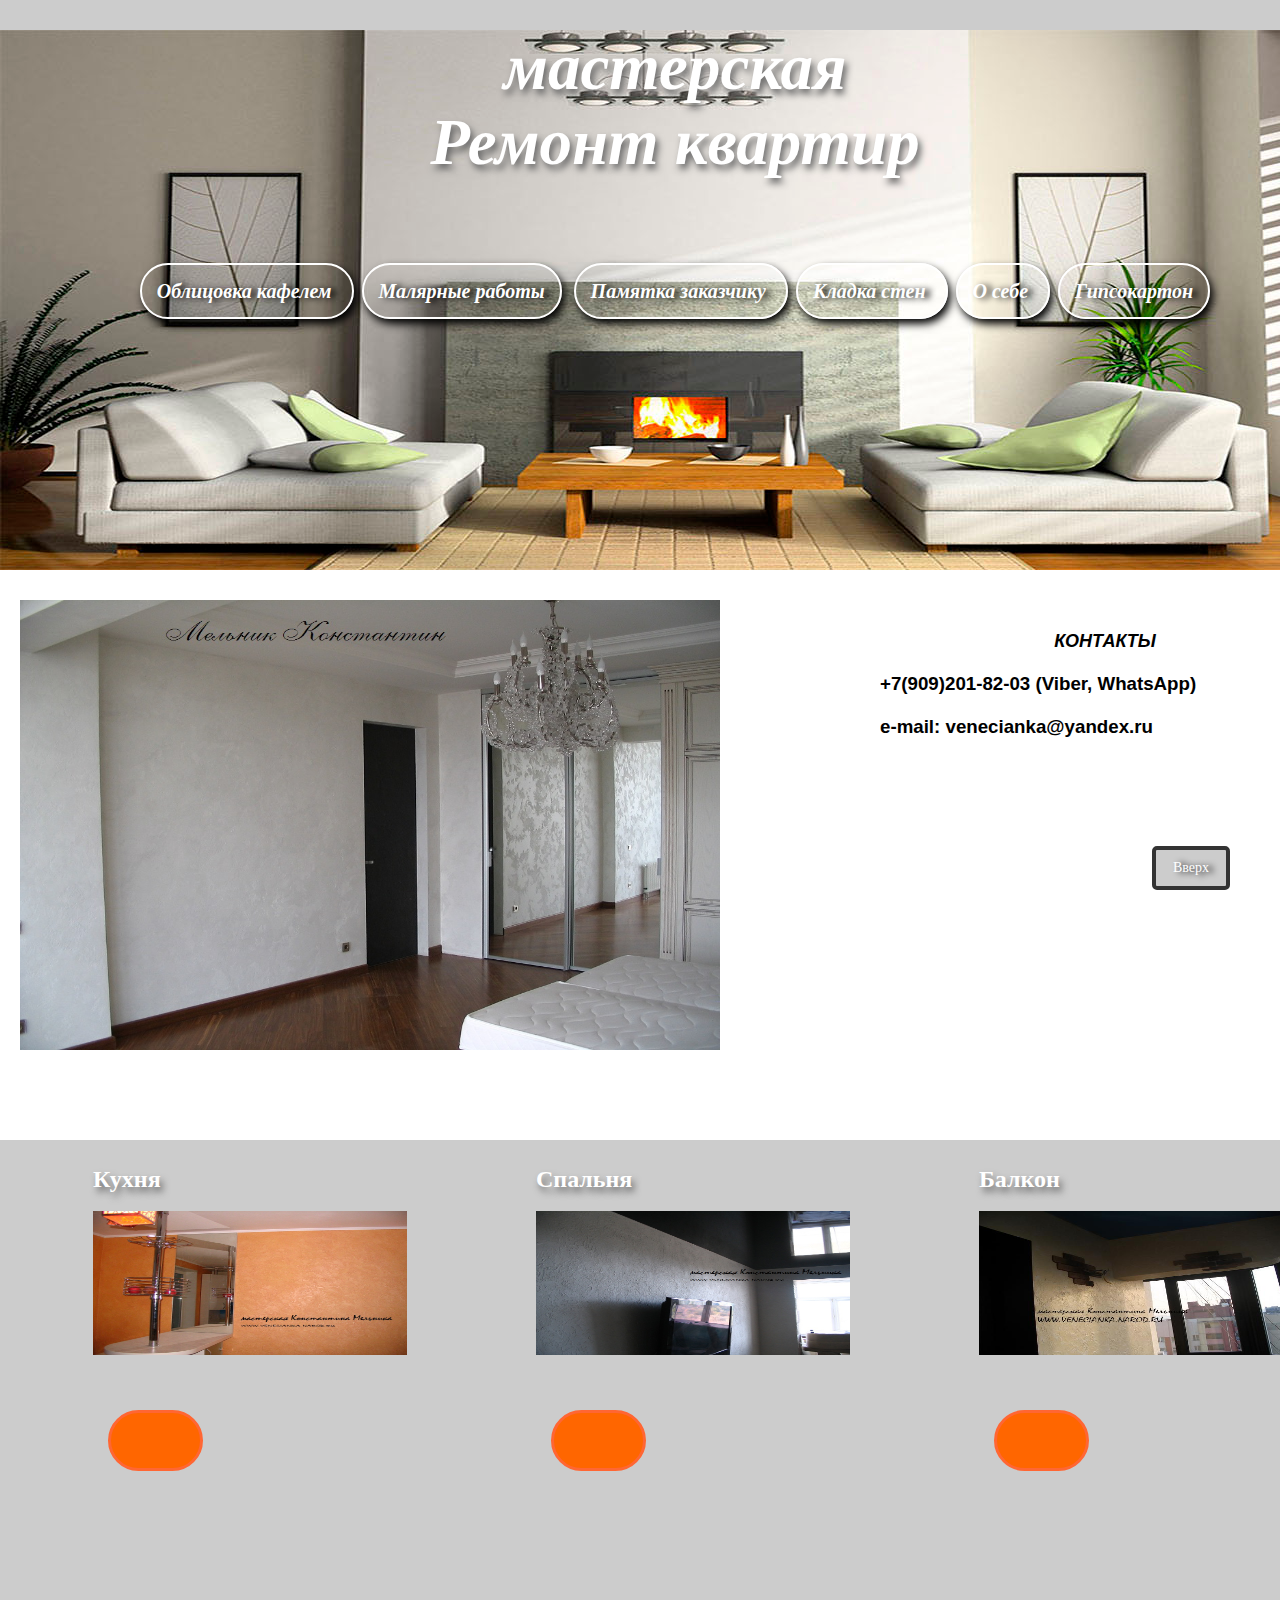
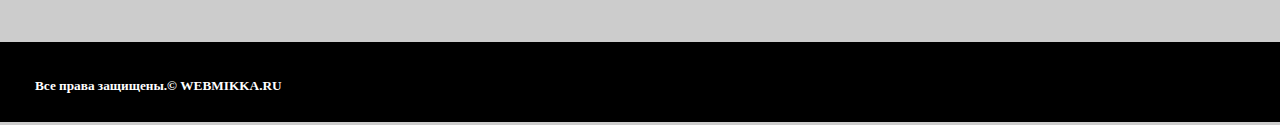
==== index.html @ b94b47a2 "Update index.html" ====
<!DOCTYPE html>
<html lang="ru">
<head>
   <meta name="yandex-verification" content="11f08671ed7361e7" />
<meta http-equiv="Content-Type" content="text/html; charset=utf-8">
<meta http-equiv="pragma" content="no-cache">
<meta http-equiv="cache-control" content="no-cache">
<meta name="keywords" content="remont, rabota"/> 
<meta name="description" content="Ремонт квартир"/>
<link href="img/1489971413_Tools_-_common_fixed-11.png" rel="shortcut icon" type="image/x-icon"/>
<title>Ремонт квартир. Быстро. Качественно.</title>
<link rel="stylesheet" type="text/css" href="style.css">
</head>
<body>
<script>document.write('<script src="http://' + (location.host || 'localhost').split(':')[0] + ':35729/livereload.js?snipver=1"></' +              'script>')</script>
   
   <!--шапка-->  
  
<div id="header">
  <h1><strong><em>мастерская</em></strong></h1>
         <h1><strong><em>Ремонт квартир</em></strong></h1>
     <div class="head">
           <p>
        <ul class="nav">
         <li><a href="stranitsy/kafel/kafel.html"> Облицовка кафелем </a></li>
         <li><a href="stranitsy/decor/decor.html"> Малярные работы</a></li>
         <li><a href="stranitsy/zakaz/zakaz.html">Памятка заказчику </a></li>
          <li><a href="stranitsy/kladka/kladka.html"> Кладка стен </a></li>
          <li><a href="stranitsy/ja/ja.html"> О себе </a></li>
          <li><a href="stranitsy/gipsokarton/gipsokarton.html"> Гипсокартон </a></li>
        </ul>
           <p></p> 
     </div>   
  </div>
    
<!--контент с картинкой и новостями-->
     
     <div id="content">
            <div class="article">
                   <p><img src="img/h-301-1.jpg" width="700" height="450" alt=""></p>
                      
       </div>
      
                    <div class="aside">
                     <p>&nbsp;</p>
                    <p>КОНТАКТЫ</p>
                     <p>&nbsp;</p>
                     <h3> +7(909)201-82-03 (Viber, WhatsApp)</h3> 
                        <p>&nbsp;</p>
                     <h3> e-mail: venecianka@yandex.ru</h3>

                    </div>
                                
     </div>

<!--контент с 3 картинками-->

   <div style="width:100%; height:1px; clear:both;"></div>
        <div id="section">
          <div class="block">
                       <h2>Кухня</h2>
                            <p>&nbsp;</p>
                             <p><img src="img/block1.jpg" width="314" height="144" alt=""></p>
                              <p>&nbsp;</p>
                               <h3></h3>
                                <p>&nbsp;</p>
                <div class="button">
                            <p>&nbsp;</p>
                             <h3></h3>
                </div>
               </div>
          <div class="block">
                       <h2>Спальня</h2>
                            <p>&nbsp;</p>
                               <p><img src="img/block2.jpg" width="314" height="144" alt=""></p>
                                  <p>&nbsp;</p>
                              <h3></h3>
                            <p>&nbsp;</p>
                <div class="button">
                           <p>&nbsp;</p>
                               <h3></h3>
                </div>
                </div>
                
     
  <div class="block">
            <h2>Балкон</h2>
                <p>&nbsp;</p>
                           <p><img src="img/block3.jpg" width="314" height="144" alt=""></p>
                               <p>&nbsp;</p>
                                      <h3></h3>
                                        <p>&nbsp;</p>
                          <div class="button">
                      <p>&nbsp;</p>
                <h3></h3>
         </div>
    </div>
       
</div>
 <div style="width:100%; height:1px; clear:both;"></div>
 
 <a href="index.html" title="Вернуться к началу" class="topbutton">Вверх</a>

<div id="footer">
       <p>&nbsp;</p><br/>
       <a href="http://www.webmikka.ru"><h5> Все права защищены.&#169 WEBMIKKA.RU</h5></a>   
  </div> 
  
</body>
   
<!-- Yandex.Metrika counter -->
<script type="text/javascript" >
    (function (d, w, c) {
        (w[c] = w[c] || []).push(function() {
            try {
                w.yaCounter46448697 = new Ya.Metrika({
                    id:46448697,
                    clickmap:true,
                    trackLinks:true,
                    accurateTrackBounce:true
                });
            } catch(e) { }
        });

        var n = d.getElementsByTagName("script")[0],
            s = d.createElement("script"),
            f = function () { n.parentNode.insertBefore(s, n); };
        s.type = "text/javascript";
        s.async = true;
        s.src = "https://mc.yandex.ru/metrika/watch.js";

        if (w.opera == "[object Opera]") {
            d.addEventListener("DOMContentLoaded", f, false);
        } else { f(); }
    })(document, window, "yandex_metrika_callbacks");
</script>
<noscript><div><img src="https://mc.yandex.ru/watch/46448697" style="position:absolute; left:-9999px;" alt="" /></div></noscript>
<!-- /Yandex.Metrika counter -->   
   
 </html>
---- style.css ----
*{
	margin:0;
}
body{
	background-color: #CCC;
	height: 1695px;
	width: 1350px;
	margin-left:auto;
	margin-right:auto;
	margin-top:0px;
}


#header{
	height: 540px;
	background-image: url(img/111.jpg);
	background-repeat:no-repeat;
	color:#FFFFFF;
	padding-top: 0px; 
	margin-top: 30px;
	
	margin-bottom:auto;
	text-align: center;
}
.head{
	margin-top: 100px;
}
#header h1, h2{
	text-shadow: 3px 5px 7px #666;
	}

.nav{
    list-style:none;
	padding: 0;
	height:65px;
	width:auto;
	
}
.nav li{
    display:inline;
	border: 2px solid #FFF;
	border-radius:100px;
	margin: 2px;
	padding: 8px;
	margin-left: 4px;
	margin-right: 4px;
	padding-left:15px;
	padding-right:15px;
	padding-top: 15px;
	padding-bottom: 15px;
	box-shadow: 3px 5px 9px #000000;
}
li a {
	text-align: center;
	
}
#header h2 strong em {
	font-weight: bold;
}
#header h2 strong em {
	font-style: italic;
}
#header h2 strong em {
	font-family: "Palatino Linotype", "Book Antiqua", Palatino, serif;
	font-size: 55px;
}
#header h1 strong em {
	font-family: "Palatino Linotype", "Book Antiqua", Palatino, serif;
	font-size: 65px;
	font-weight: bold;
	text-align: center;
	font-style: italic;
}
#header div .nav li {
	font-weight: bold;
}
#header div .nav li {
	font-style: italic;
}
#header div .nav li {
	font-family: "Palatino Linotype", "Book Antiqua", Palatino, serif;
}
#header div .nav li {
	font-size: 20px;
}
a{
    color: #FFFFFF;
	text-decoration:none;
	opacity: 1.0;
	text-shadow: 5px 1px 6px #000000;
	
}


a:hover{
	opacity:0.9;
	text-decoration: underline;
	color: #FFF;
}



#content{
	background-color: #FFF;
	color:#000000;
	height:570px;
	margin-top: 0px;
	width:auto;
	font-family: "Lucida Sans Unicode", "Lucida Grande", sans-serif;
}
.article{
	margin:30px;
	margin-left:20px;
	bottom:40px;
    height: 500px;
    width: 700px;
    float:left;
}

#content .article h3 {
	font-family: "Palatino Linotype", "Book Antiqua", Palatino, serif;
	text-align: left;
	font-size: 16px;
}

	
.aside{
	margin: 40px;
	margin-right:20px;
	float:right;
	bottom: 20px;
	height: 300px;
	width: 450px;
	text-align:left;
}
#content .aside p {
	text-align: center;
	font-size: 18px;
	font-weight: bold;
	font-style: italic;
}


.section, block {
     background-color: #CCCCCC;
	 height:500px;
	 width:1200px;
	 float:left;
	 
	 
}
.block{
	background-color:#CCC;
	color:#FFFFFF;
	width:325px;
	height:450px;
	text-align: left;
	float: left; 
	margin:25px;
    margin-left:93px; 
}
#section .block h2 {
	text-align: left;
}
#section .block p {
	text-align: left;
}
.button{ 
     background-color: #F60;
	 width:75px;
	 height:45px;
	 border:3px solid #F63;
	 border-radius:100px;
	 margin: 15px;
	 padding-bottom: 10px;
	 padding-left: 7px;
	 padding-right: 7px;
}
#section .block .button h3 {
	font-weight: bold;
	color:#FFFFFF;
    text-align:center;
}
#section .block .button h3 {
	font-style: italic;
	text-align: left;
}
.topbutton {
width: 50px;
border:4px solid #333;
background: #CCC;
text-align: center;
padding:10px;
position:fixed;
bottom:10px;
right:50px;
cursor: pointer;
color: #FFF;
font-family:verdana;
font-size:14px;
border-radius: 15px;
-moz-border-radius: 5px;
-webkit-border-radius: 5px;
-khtml-border-radius: 5px;
}
#footer{
	background-color:#000000;
	color:#666666;
	text-align: left;
	width: 1350px;
	height: 80px;
	float:left;
	padding-left:35px;
}
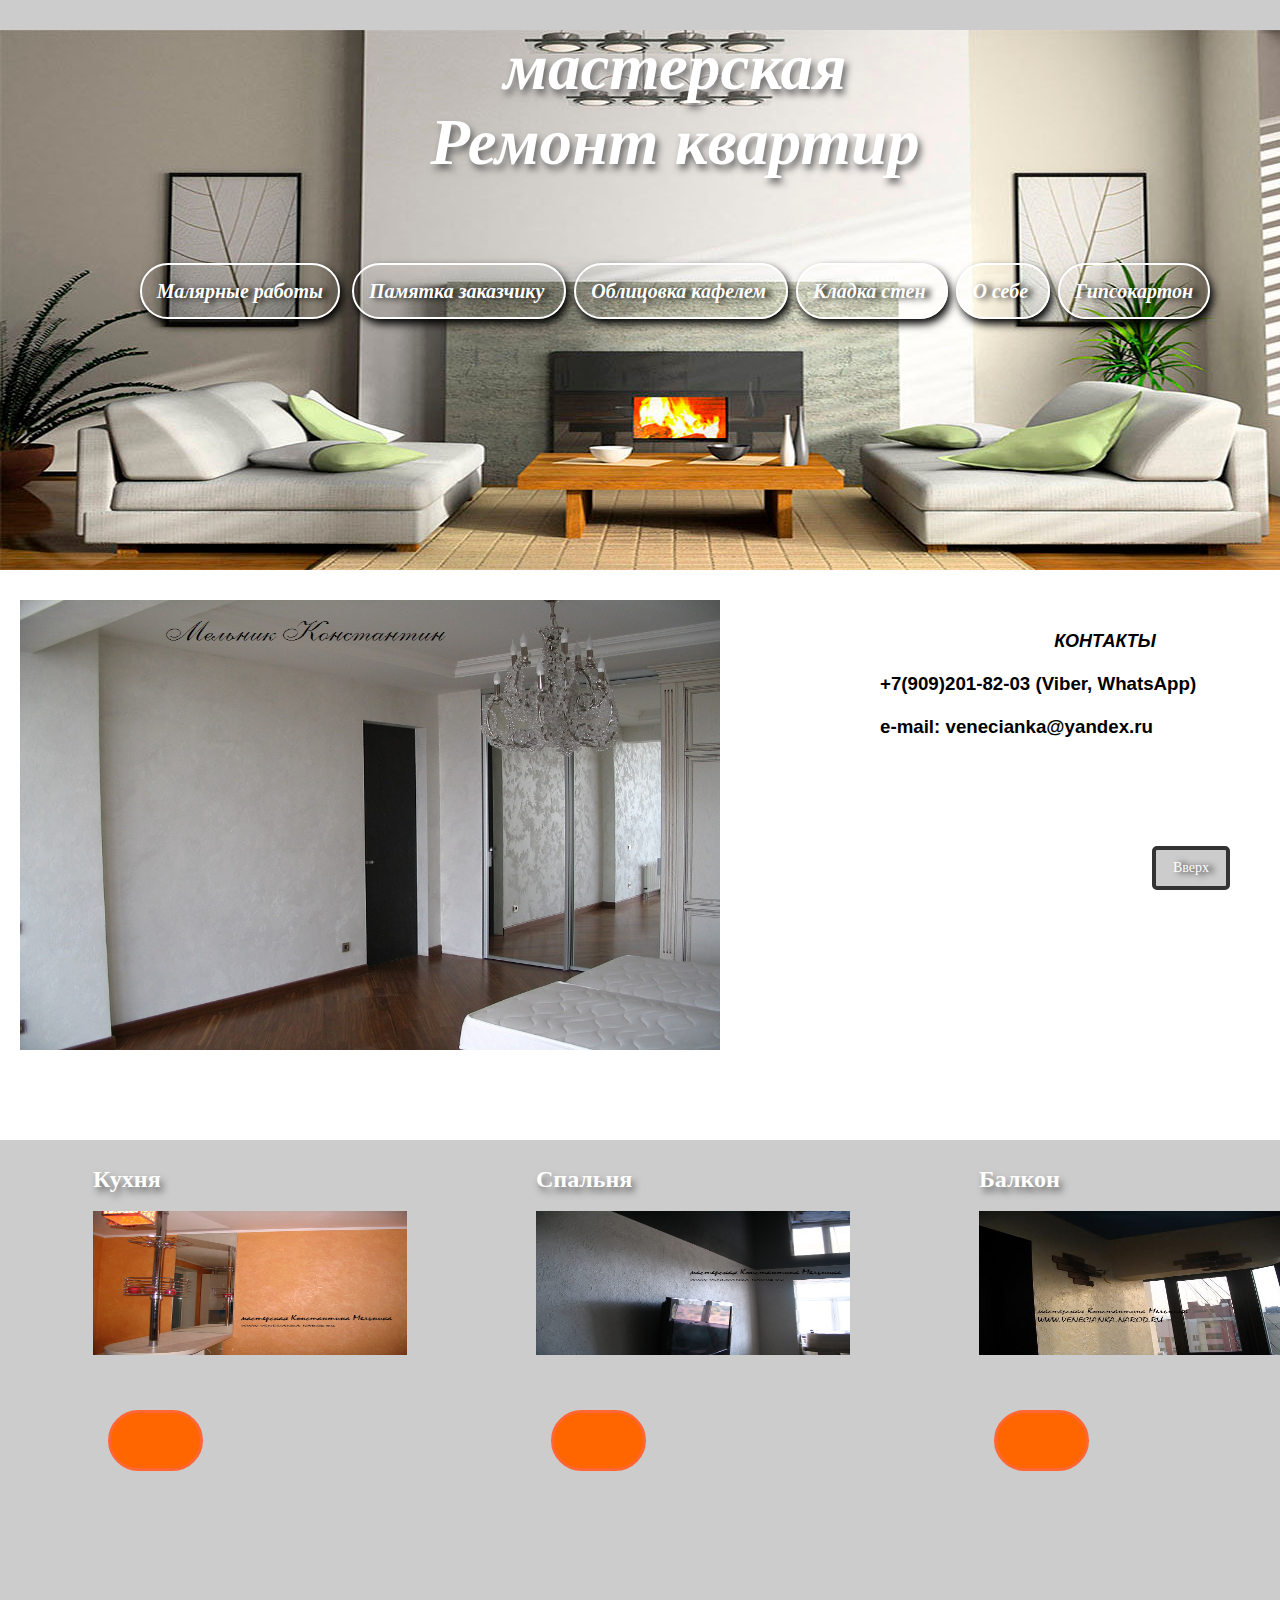
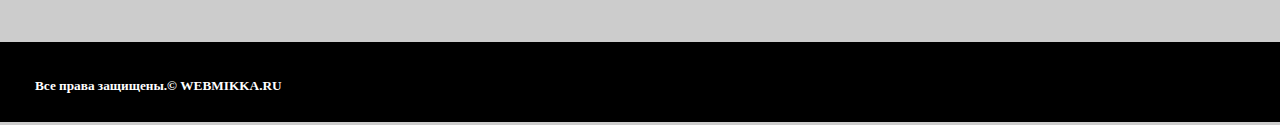
==== commit 73f7e620: "Update index.html" ====
--- a/index.html
+++ b/index.html
@@ -22,9 +22,10 @@
      <div class="head">
            <p>
         <ul class="nav">
-         <li><a href="stranitsy/kafel/kafel.html"> Облицовка кафелем </a></li>
+         
          <li><a href="stranitsy/decor/decor.html"> Малярные работы</a></li>
          <li><a href="stranitsy/zakaz/zakaz.html">Памятка заказчику </a></li>
+           <li><a href="stranitsy/kafel/kafel.html"> Облицовка кафелем </a></li>
           <li><a href="stranitsy/kladka/kladka.html"> Кладка стен </a></li>
           <li><a href="stranitsy/ja/ja.html"> О себе </a></li>
           <li><a href="stranitsy/gipsokarton/gipsokarton.html"> Гипсокартон </a></li>
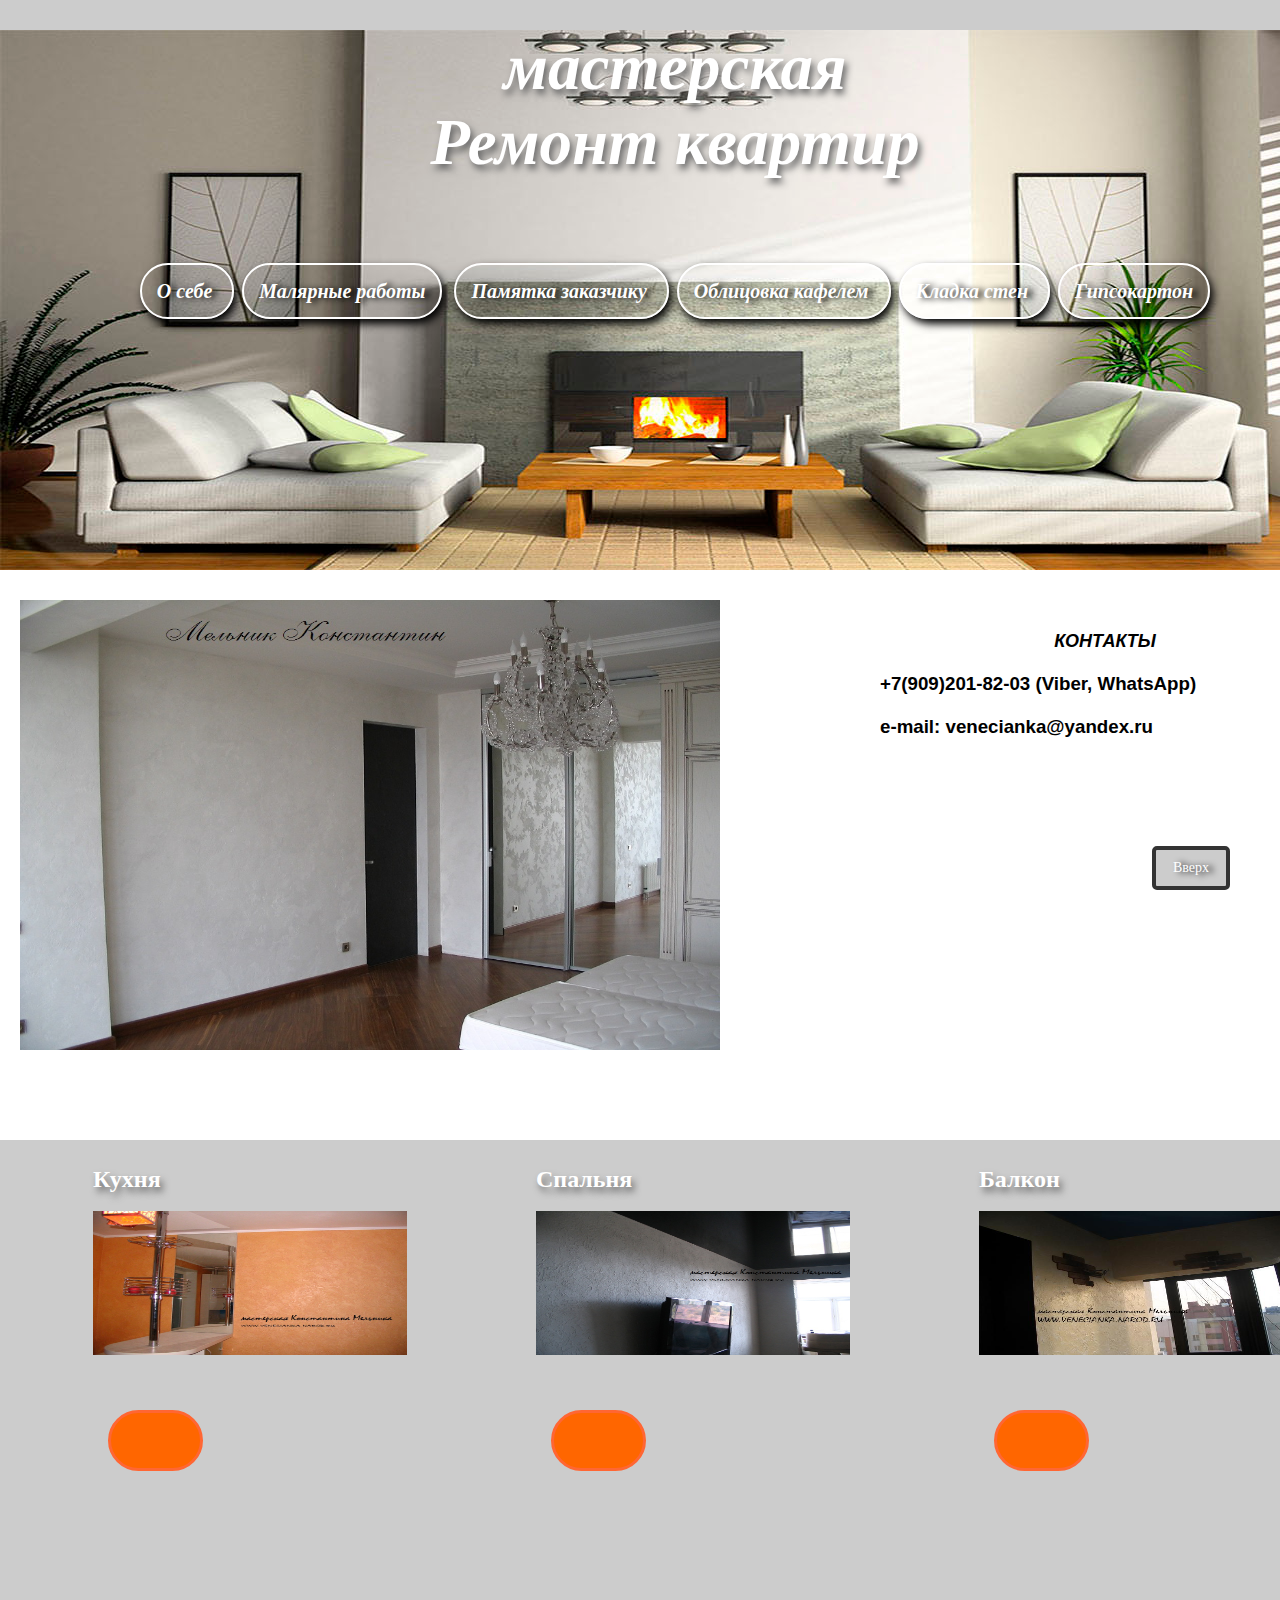
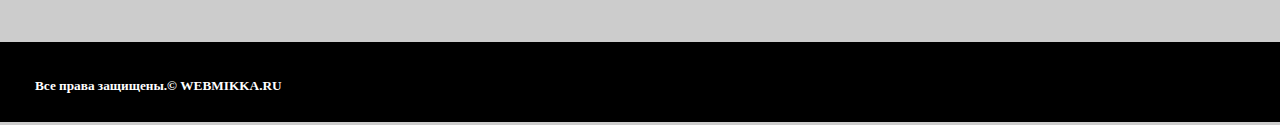
==== commit b3485fbe: "Update index.html" ====
--- a/index.html
+++ b/index.html
@@ -22,12 +22,11 @@
      <div class="head">
            <p>
         <ul class="nav">
-         
+         <li><a href="stranitsy/ja/ja.html"> О себе </a></li>
          <li><a href="stranitsy/decor/decor.html"> Малярные работы</a></li>
          <li><a href="stranitsy/zakaz/zakaz.html">Памятка заказчику </a></li>
            <li><a href="stranitsy/kafel/kafel.html"> Облицовка кафелем </a></li>
           <li><a href="stranitsy/kladka/kladka.html"> Кладка стен </a></li>
-          <li><a href="stranitsy/ja/ja.html"> О себе </a></li>
           <li><a href="stranitsy/gipsokarton/gipsokarton.html"> Гипсокартон </a></li>
         </ul>
            <p></p> 
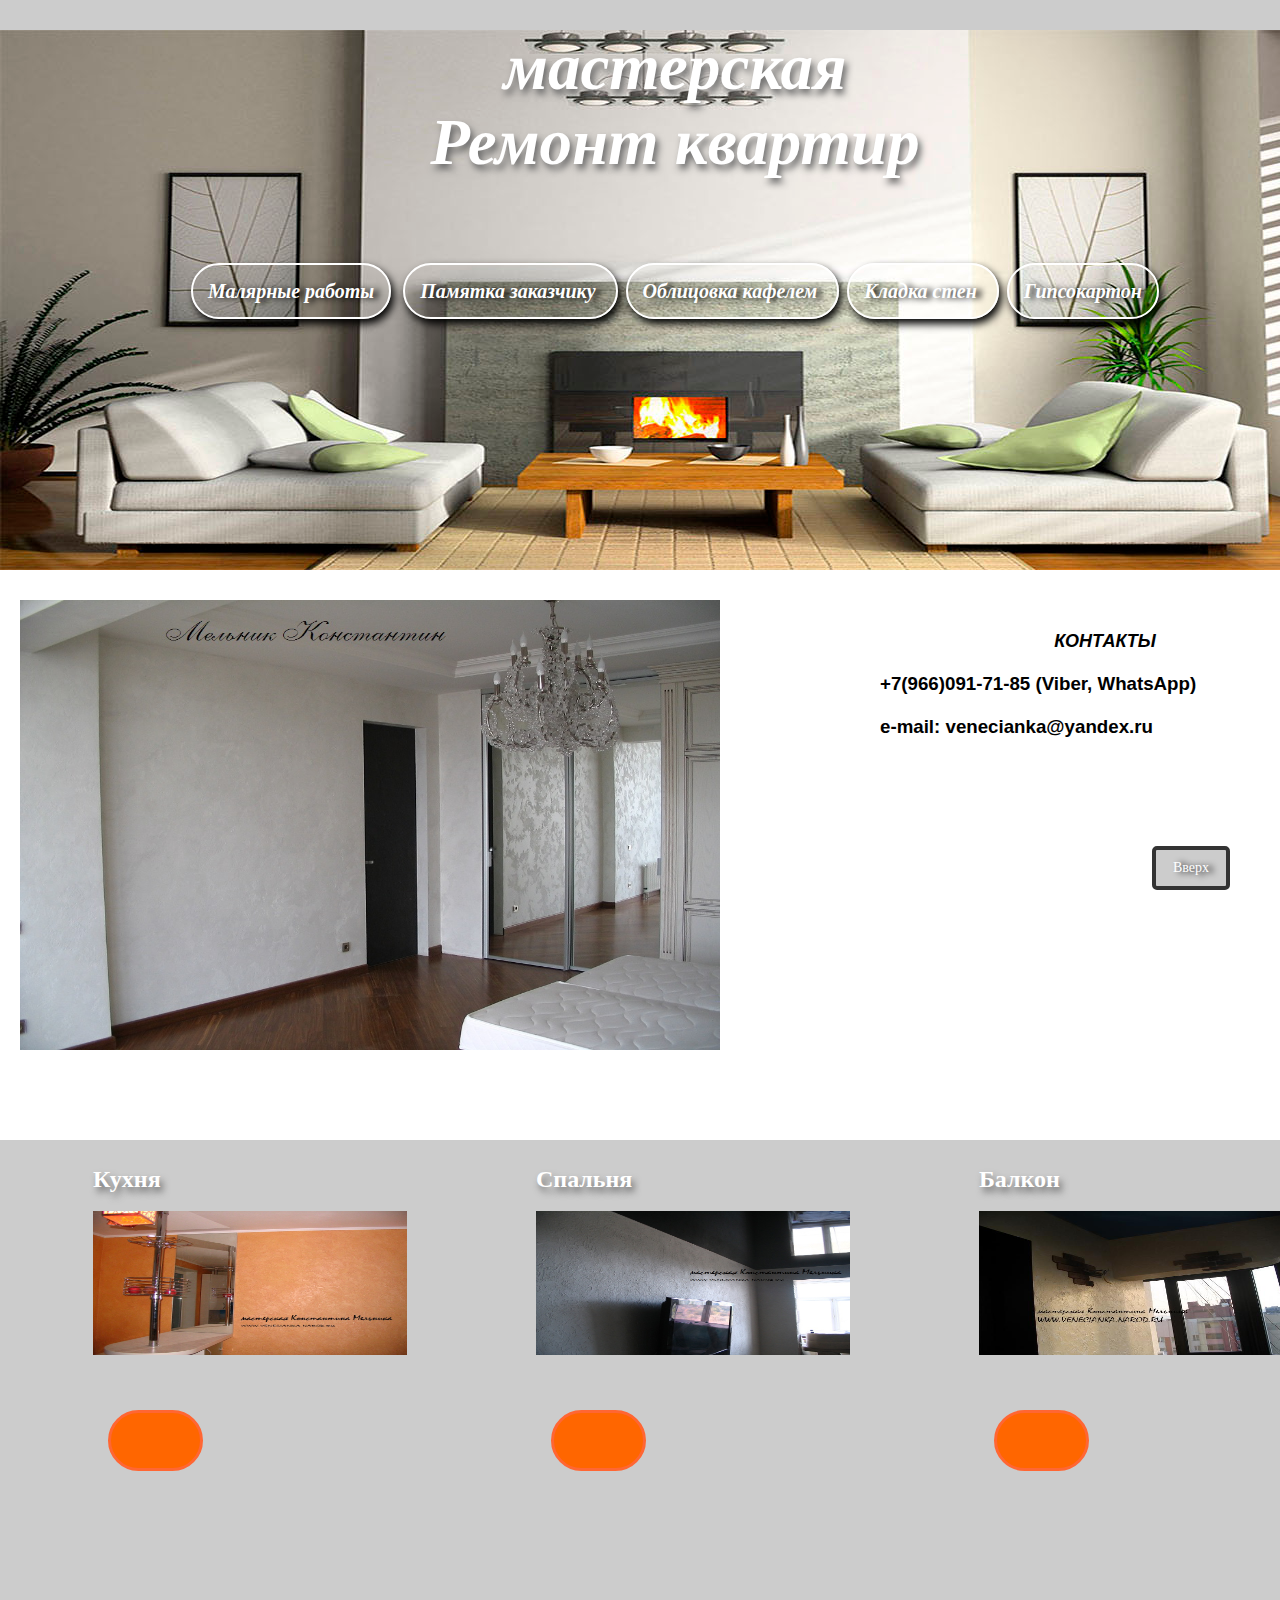
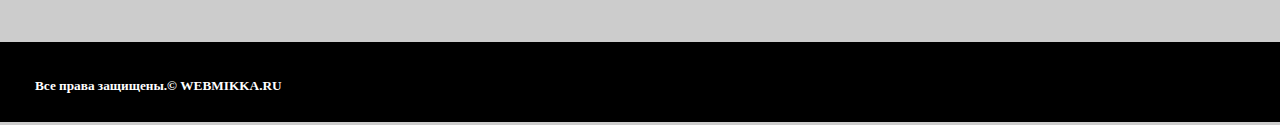
==== commit 7835e26c: "Update index.html" ====
--- a/index.html
+++ b/index.html
@@ -6,7 +6,8 @@
 <meta http-equiv="pragma" content="no-cache">
 <meta http-equiv="cache-control" content="no-cache">
 <meta name="keywords" content="remont, rabota"/> 
-<meta name="description" content="Ремонт квартир"/>
+<meta name="description" content="Ремонт квартир,офисов,магазинов,кафе,керамическая плитка,гипсокартон,ламинат,малярные работы,
+                                  венецианская штукатурка,кладка межкомнатных перегородок,обои,покраска"/>
 <link href="img/1489971413_Tools_-_common_fixed-11.png" rel="shortcut icon" type="image/x-icon"/>
 <title>Ремонт квартир. Быстро. Качественно.</title>
 <link rel="stylesheet" type="text/css" href="style.css">
@@ -22,7 +23,7 @@
      <div class="head">
            <p>
         <ul class="nav">
-         <li><a href="stranitsy/ja/ja.html"> О себе </a></li>
+         
          <li><a href="stranitsy/decor/decor.html"> Малярные работы</a></li>
          <li><a href="stranitsy/zakaz/zakaz.html">Памятка заказчику </a></li>
            <li><a href="stranitsy/kafel/kafel.html"> Облицовка кафелем </a></li>
@@ -45,7 +46,7 @@
                      <p>&nbsp;</p>
                     <p>КОНТАКТЫ</p>
                      <p>&nbsp;</p>
-                     <h3> +7(909)201-82-03 (Viber, WhatsApp)</h3> 
+                     <h3> +7(966)091-71-85 (Viber, WhatsApp)</h3> 
                         <p>&nbsp;</p>
                      <h3> e-mail: venecianka@yandex.ru</h3>
 
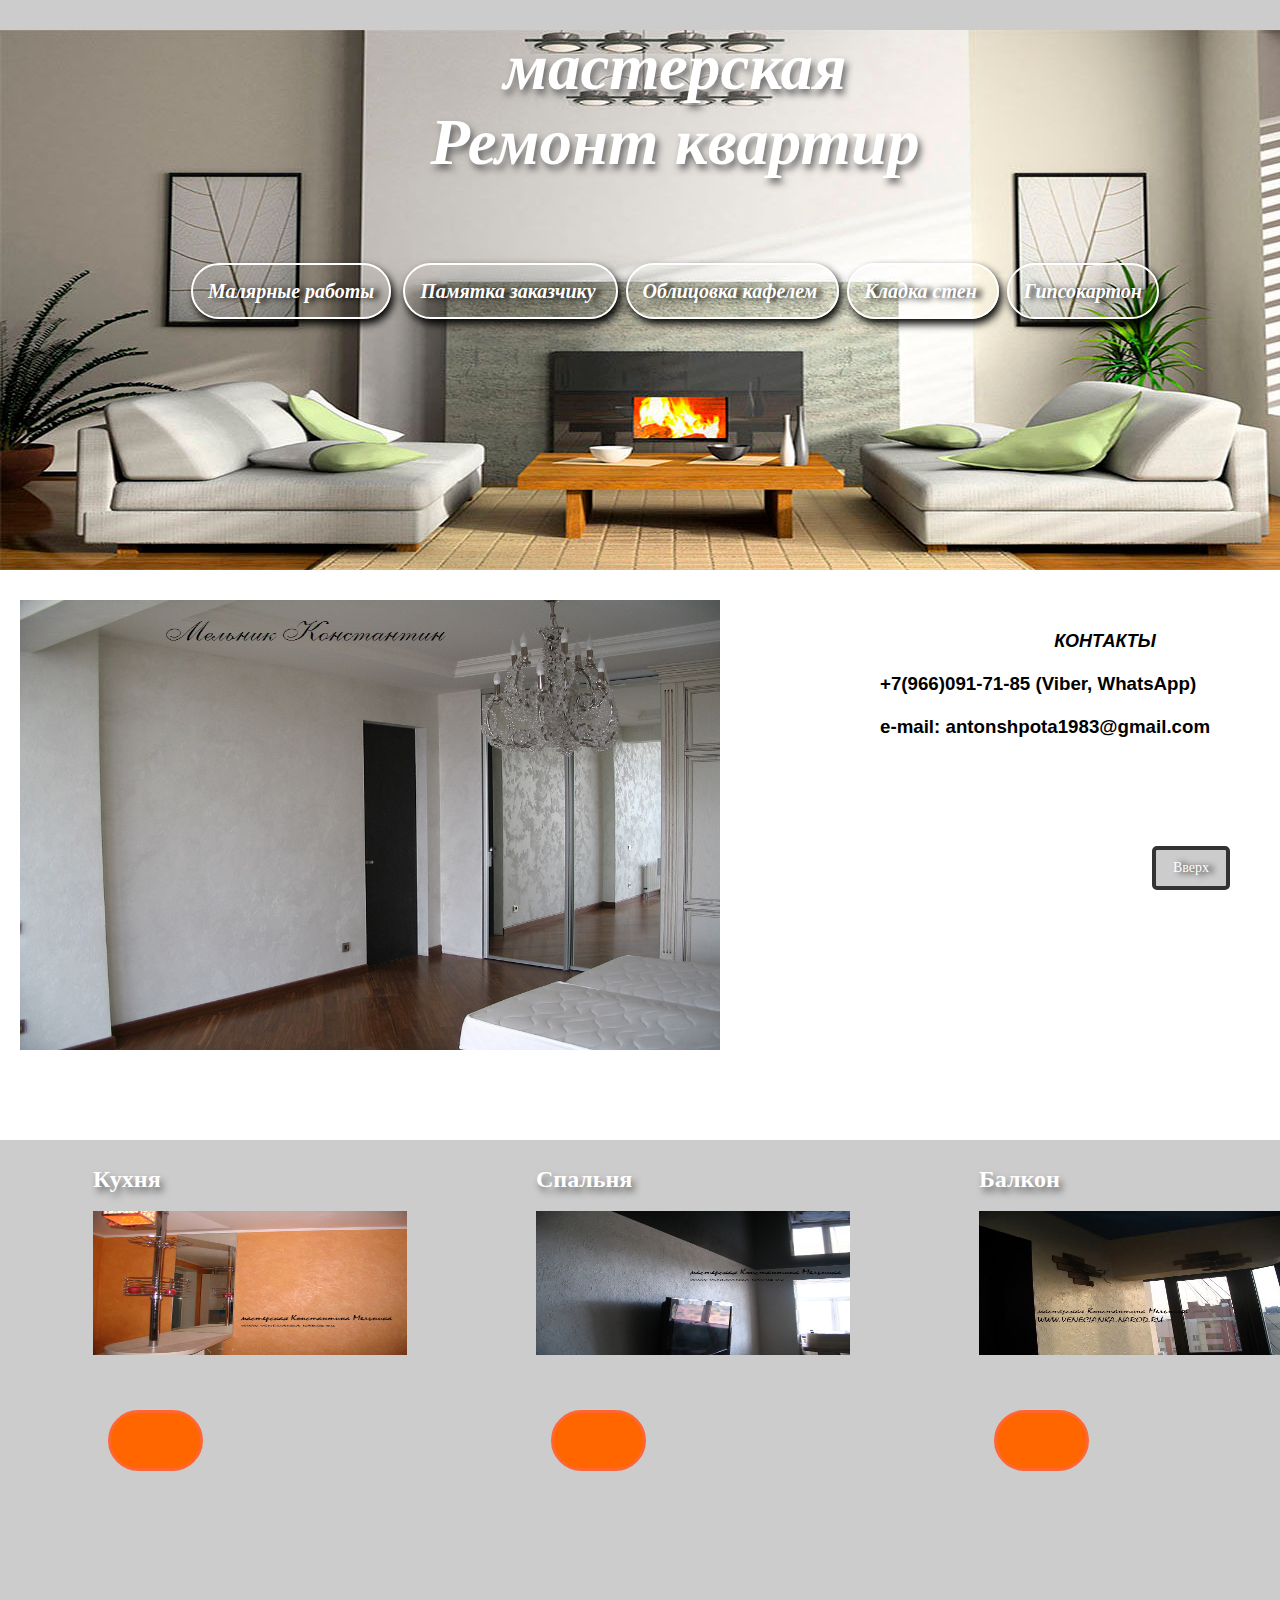
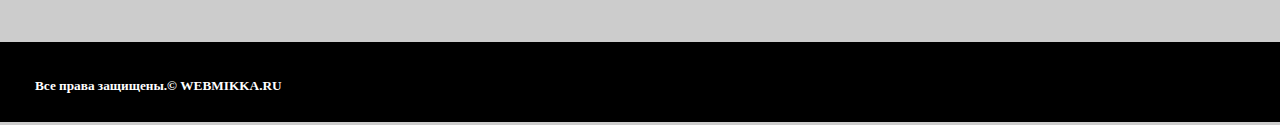
==== commit 447bb95e: "Update index.html" ====
--- a/index.html
+++ b/index.html
@@ -48,7 +48,7 @@
                      <p>&nbsp;</p>
                      <h3> +7(966)091-71-85 (Viber, WhatsApp)</h3> 
                         <p>&nbsp;</p>
-                     <h3> e-mail: venecianka@yandex.ru</h3>
+                     <h3> e-mail: antonshpota1983@gmail.com</h3>
 
                     </div>
                                 
